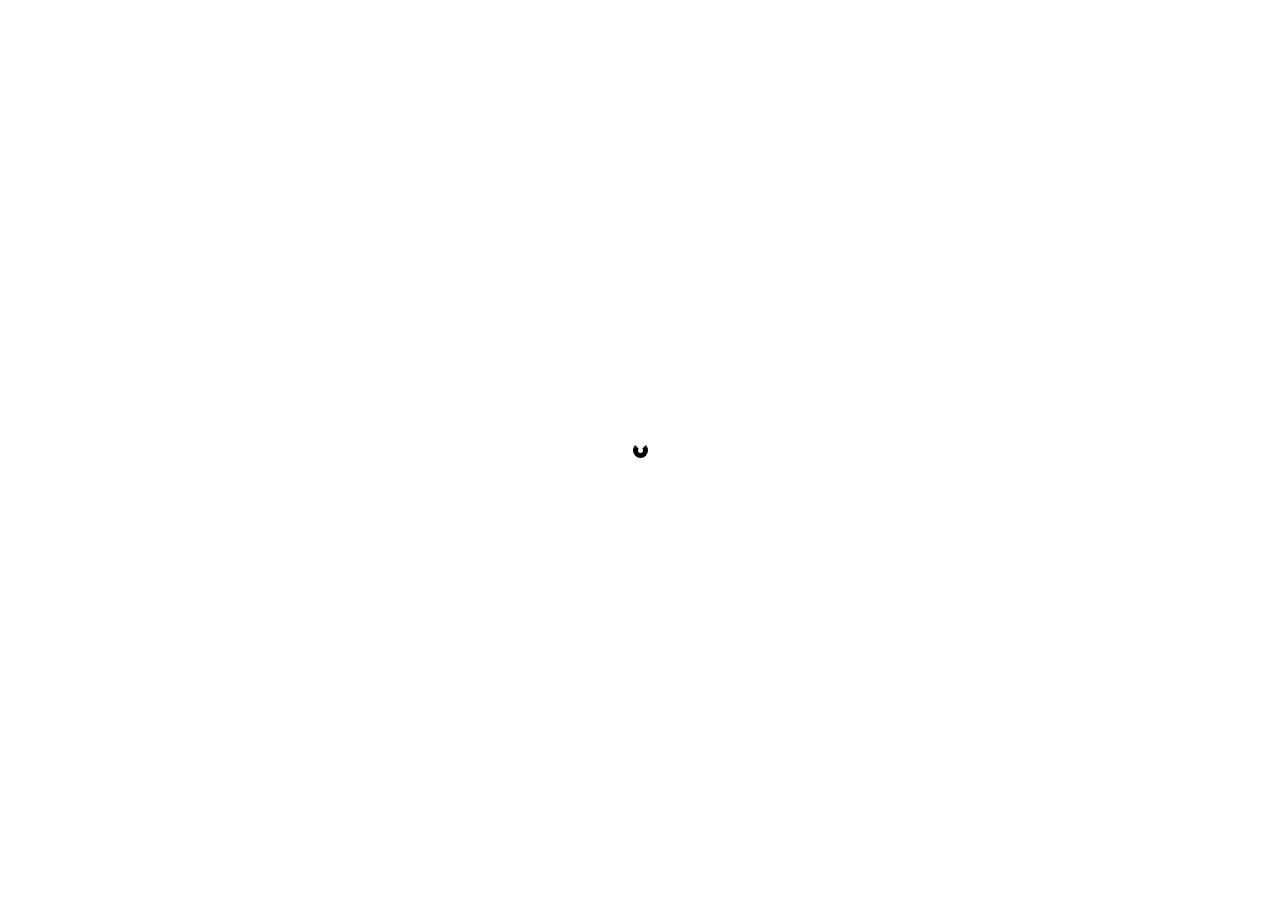
==== index.html @ 6aebd5d6 "Update index.html" ====
<!-- no codes -->  






<!DOCTYPE html>
<html lang="en">
<head>
    <meta charset="UTF-8">
    <meta name="viewport" content="width=device-width, initial-scale=1.0">
    <link href="https://fonts.googleapis.com/css2?family=Oswald:wght@200..700&family=Roboto:ital,wght@0,100..900;1,100..900&family=Russo+One&display=swap" rel="stylesheet">
    <title>home</title>
    
  
  
  
  
  <style>
       


        * {
            margin: 0;
            padding: 0;
            box-sizing: border-box;
        }
        body {
            font-family: "Roboto", serif;
            background-color: #f2f2f2;
            display: flex;
            flex-direction: column;
            align-items: center;
            justify-content: flex-start;
            padding: 0 20px;
          
        }
 /* تصميم صفحة التحميل */
#loading-screen {
    position: fixed; /* يجعلها منفصلة عن body */
    top: 0;
    left: 0;
    width: 100vw;
    height: 100vh;
    background-color: white;
    display: flex;
    justify-content: center;
    align-items: center;
    z-index: 9999; /* تأكد أنها تغطي كل شيء */
}

/* دائرة التحميل */
.loader {
    width: 15px;
    height: 15px;
    border: 5px solid #000;
    border-top: 5px solid transparent;
    border-radius: 50%;
    animation: spin 1s linear infinite;
}

/* دوران الدائرة */
@keyframes spin {
    0% { transform: rotate(0deg); }
    100% { transform: rotate(360deg); }
}

/* الصفحة الرئيسية بدون تأثير */
#main-content {
    text-align: center;
    padding: 20px;
}
    
        .container {
            width: 100%;
            max-width: 500px;
            margin-top: 0px;
        }

        .crypto-box {
            background-color: white;
            border-radius: 19px;
            padding: 13px;
            margin-bottom: 7px;
            display: flex;
            justify-content: space-between;
            align-items: center;
            width: 100%;
            height: 60px;
            box-shadow: 0 4px 15px rgba(0, 0, 0, 0.1);
            position: relative;
            transition: background-color 0.3s;
        }

        .crypto-box:hover {
            background-color: #f7f7f7;
        }

        .crypto-box img {
            width: 35px;
            height: 35px;
            margin-right: 15px;
        }

        .crypto-box .cu1rrency-name {
            font-size: 18px;
            font-weight: bold;
            color: black;
            margin-right: 5px;
        }

        .crypto-box .cu1rrency-symbol {
            font-size: 15px;
            color: gray;
        }

        .crypto-radio {
            display: none;
        }

        /* الدائرة الافتراضية */
        .checkbox-label {
            width: 22px;
            height: 22px;
            border-radius: 50%;
            border: 2px solid #ccc;
            display: inline-block;
            background-color: white;
            cursor: pointer;
            transition: background 0.3s ease-in-out;
        }

        /* عند النقر تظهر الصورة مكان الدائرة */
        .crypto-radio:checked + .checkbox-label {
            background: url('https://i.postimg.cc/fT4m9KYZ/Picsart-25-03-16-01-56-49-834.jpg') no-repeat center center;
            background-size: cover;
            border: none;
        }

        .coming-blockchains {
            font-size: 24px;
            font-weight: bold;
            color: #333;
            margin-top: 25px;
            margin-left: 4px;
            text-align: left;
        }

        .blockchain-box {
            background-color: white;
            padding: 13px;
            margin: 10px 0;
            border-radius: 16px;
            display: flex;
            align-items: center;
            box-shadow: none;
            opacity: 0.7;
        }

        .blockchain-box img {
            width: 30px;
            height: 30px;
            margin-right: 15px;
        }

        .blockchain-box .cu1rrency-name {
            font-size: 16px;
            font-weight: bold;
            color: black;
            margin-right: 5px;
        }

        .blockchain-box .cu1rrency-symbol {
            font-size: 15px;
            color: gray;
        }

        .continue-btn {
            background-color: #000;
            
            color: white;
            padding: 17px;
            width: 100%;
            border-radius: 15px;
            border: none;
            margin-top: 15px;
            font-size: 18px;
            cursor: pointer;
        }

        .continue-btn:hover {
            background-color: #333;
        }

        .footer {
            position: fixed;
            bottom: 0;
            left: 0;
            right: 0;
            display: flex;
            justify-content: space-around;
            background-color: white;
            padding: 10px;
            box-shadow: 0 -4px 10px rgba(0, 0, 0, 0.1);
        }

        .footer-icon img {
            width: 40px;
            height: 40px;
            cursor: pointer;
        }
    </style>
<link rel="me" href="https://www.blogger.com/profile/01193733866662496333" />
<meta name='google-adsense-platform-account' content='ca-host-pub-1556223355139109'/>
<meta name='google-adsense-platform-domain' content='blogspot.com'/>
<link rel="me" href="https://www.blogger.com/profile/01193733866662496333" />
<meta name='google-adsense-platform-account' content='ca-host-pub-1556223355139109'/>
<meta name='google-adsense-platform-domain' content='blogspot.com'/>
</head>
<body>
  <!-- صفحة التحميل (منفصلة عن body) -->
    <div id="loading-screen">
        <div class="loader"></div>
    </div>

    <!-- المحتوى الرئيسي الذي يظهر بعد انتهاء التحميل -->



    <div class="container">
      <div class="coming-blockchains">
            Select Blockchain
        </div>
      <br>
         <!-- مستطيلات اختيار -->
        <div class="crypto-box">
            <div style="display: flex; align-items: center;">
                <img src="https://upload.wikimedia.org/wikipedia/commons/4/46/Bitcoin.svg" alt="Bitcoin" />
                <span class="cu1rrency-name">Bitcoin</span>
                <span class="cu1rrency-symbol">BTC</span>
            </div>
            <input type="checkbox" name="crypto" id="btc" class="crypto-radio" checked>
             <label for="btc" class="checkbox-label"></label>
        </div>

        <div class="crypto-box">
            <div style="display: flex; align-items: center;">
                <img src="https://i.postimg.cc/52FY8Ym5/eth.png" alt="Ethereum" />
                <span class="cu1rrency-name">Ethereum</span>
                <span class="cu1rrency-symbol">ETH</span>
            </div>
            <input type="checkbox" name="crypto" id="eth" class="crypto-radio">
           <label for="eth" class="checkbox-label"></label>
        </div>

        <div class="crypto-box">
            <div style="display: flex; align-items: center;">
                <img src="https://i.postimg.cc/W1DrSfsk/Binance-Coin-BNB.png" alt="Binance Coin" />
                <span class="cu1rrency-name">Binance Coin</span>
                <span class="cu1rrency-symbol">BNB</span>
            </div>
            <input type="checkbox" name="crypto" id="bnb" class="crypto-radio">
           <label for="bnb" class="checkbox-label"></label>
        </div>

        <div class="crypto-box">
            <div style="display: flex; align-items: center;">
                <img src="https://i.postimg.cc/KjrQGp1z/usdt.png" alt="Tether" />
                <span class="cu1rrency-name">Tether</span>
                <span class="cu1rrency-symbol">USDT</span>
            </div>
            <input type="checkbox" name="crypto" id="usdt" class="crypto-radio">
            <label for="usdt" class="checkbox-label"></label>
        </div>

        <div class="crypto-box">
            <div style="display: flex; align-items: center;">
                <img src="https://i.postimg.cc/WpWhK6W6/Solana-logo.png" alt="Solana" />
                <span class="cu1rrency-name">Solana</span>
                <span class="cu1rrency-symbol">SOL</span>
            </div>
            <input type="checkbox" name="crypto" id="sol" class="crypto-radio">
           <label for="sol" class="checkbox-label"></label>
        </div>

        <div class="crypto-box">
            <div style="display: flex; align-items: center;">
                <img src="https://cryptologos.cc/logos/litecoin-ltc-logo.png" alt="Litecoin" />
                <span class="cu1rrency-name">Litecoin</span>
                <span class="cu1rrency-symbol">LTC</span>
            </div>
            <input type="checkbox" name="crypto" id="ltc" class="crypto-radio">
        <label for="ltc" class="checkbox-label"></label>
        </div>

        <!-- نص "ComingBlockch" -->
        <div class="coming-blockchains">
            Coming Blockchains
        </div>

        <!-- مستطيلاتللاختيار -->
        <div class="blockchain-box">
            <img src="https://i.postimg.cc/T3k75sC5/62837c68ab0e763d5f77e9a6.png" alt="Tron TRX">
            <span class="cu1rrency-name">Tron</span>
            <span class="cu1rrency-symbol"> TRX</span>
        </div>
        <div class="blockchain-box">
            <img src="https://i.postimg.cc/6pRq8s9Y/30753617.png" alt="Polygon Matic">
            <span class="cu1rrency-name">Polygon</span>
            <span class="cu1rrency-symbol"> Matic</span>
        </div>
      <!-- <div class="blockchain-box">
            <img src="https://i.postimg.cc/rmhFBMJF/avalanche-avax-logo.png" alt="Avalanche AVAX">
            <span class="cu1rrency-name">Avalanche</span>
            <span class="cu1rrency-symbol">AVAX</span>
        </div>-->

        <!-- زر Continue -->
        <button class="continue-btn" onclick="continueAction()">Continue</button>
    </div>

    <!-- شريط الأيقونات في الأسفل -->
    <div class="footer">
        <div class="footer-icon">
            <a href="#link1"><img src="https://i.postimg.cc/0jvVD1mx/Picsart-24-12-09-17-44-00-934.jpg" alt="Icon 1"></a>
        </div>
        <div class="footer-icon">
            <a href="#link2"><img src="https://i.postimg.cc/MZ14TdRq/statestice.jpg" alt="Icon 2"></a>
        </div>
        <div class="footer-icon">
            <a href="#link3"><img src="https://i.postimg.cc/Zn61zLPY/setenge.jpg" alt="Icon 3"></a>
        </div>
        <div class="footer-icon">
            <a href="#link4"><img src="https://i.postimg.cc/9QggSS3t/sepport.jpg" alt="Icon 4"></a>
        </div>
    </div>

    <script>
        function continueAction() {
            window.location.href = "best77predictor.blogspot.com";
        }
    </script>
   <script>
    document.addEventListener("DOMContentLoaded", function () {
        const lazyImages = document.querySelectorAll("img[data-src]");
        const imageObserver = new IntersectionObserver((entries, observer) => {
            entries.forEach(entry => {
                if (entry.isIntersecting) {
                    const img = entry.target;
                    img.src = img.dataset.src;
                    img.removeAttribute("data-src");
                    observer.unobserve(img);
                }
            });
        });
        lazyImages.forEach(image => imageObserver.observe(image));
    });
</script>

  <script>
    document.addEventListener('contextmenu', function(e) {
        e.preventDefault();
    });

    document.addEventListener('selectstart', function(e) {
        e.preventDefault();
    });

    document.addEventListener('copy', function(e) {
        e.preventDefault();
        alert('عذراً، النسخ غير مسموح!');
    });
</script>
  
  <script type='text/javascript'>
//<![CDATA[
var uri = window.location.toString();
if (uri.indexOf("%3D","%3D") > 0) {
var clean_uri = uri.substring(0, uri.indexOf("%3D"));
window.history.replaceState({}, document.title, clean_uri);
}
var uri = window.location.toString();
if (uri.indexOf("%3D%3D","%3D%3D") > 0) {
var clean_uri = uri.substring(0, uri.indexOf("%3D%3D"));
window.history.replaceState({}, document.title, clean_uri);
}
var uri = window.location.toString();
if (uri.indexOf("&m=1","&m=1") > 0) {
var clean_uri = uri.substring(0, uri.indexOf("&m=1"));
window.history.replaceState({}, document.title, clean_uri);
}
var uri = window.location.toString();
if (uri.indexOf("?m=1","?m=1") > 0) {
var clean_uri = uri.substring(0, uri.indexOf("?m=1"));
window.history.replaceState({}, document.title, clean_uri);
}
//]]>
</script>
   
    <script>
  // تأخير 3 ثوانٍ قبل إزالة صفحة التحميل
window.onload = function() {
    setTimeout(function() {
        document.getElementById('loading-screen').remove(); // إزالة صفحة التحميل نهائياً
    }, 1000); // 3 ثوانٍ
};
      
      </script>

</body>
</html>
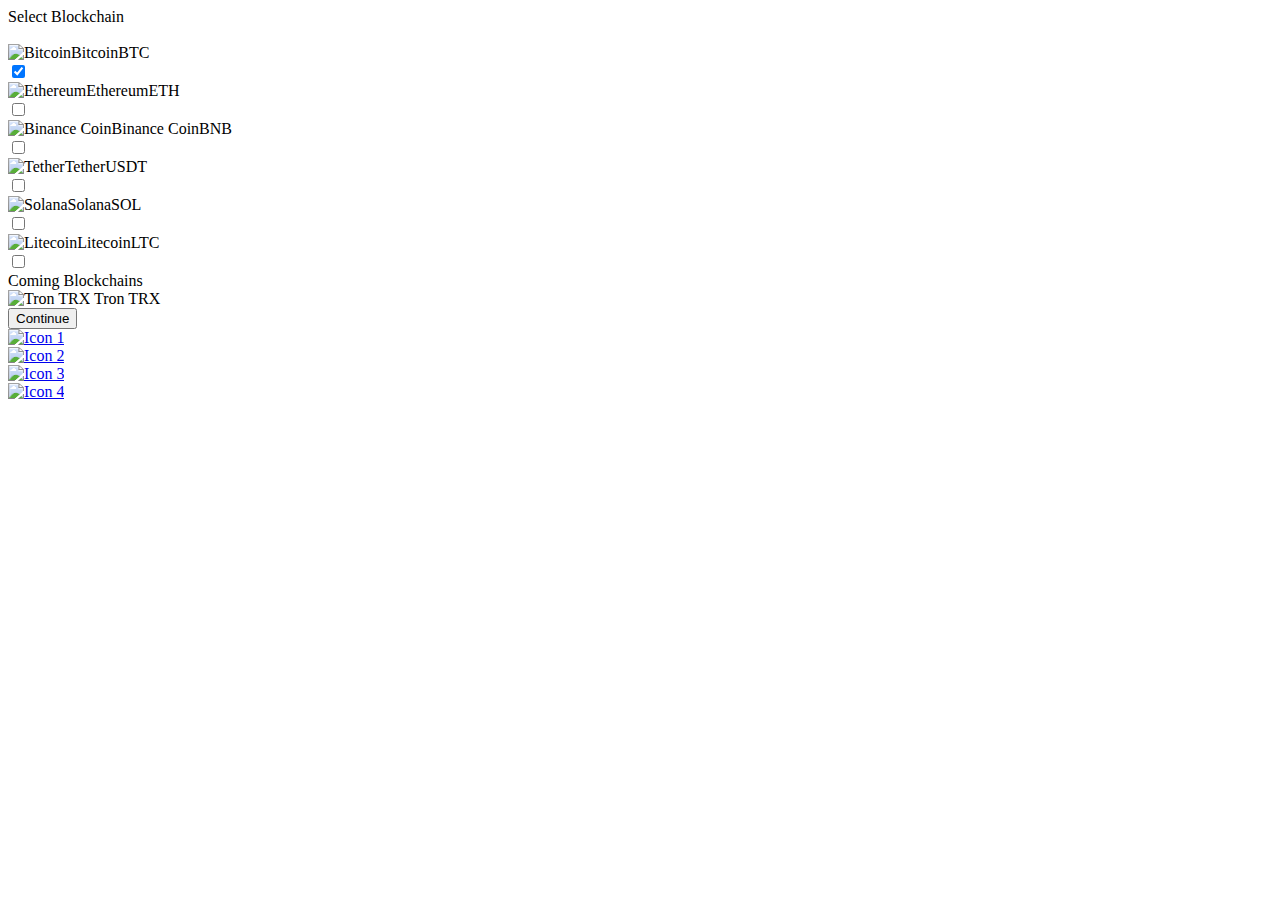
==== commit 5cc3c706: "Update index.html" ====
--- a/index.html
+++ b/index.html
@@ -1,240 +1,24 @@
-
- <!-- no codes -->  
-
-
-
-
-
-
 <!DOCTYPE html>
 <html lang="en">
 <head>
     <meta charset="UTF-8">
     <meta name="viewport" content="width=device-width, initial-scale=1.0">
-    <link href="https://fonts.googleapis.com/css2?family=Oswald:wght@200..700&family=Roboto:ital,wght@0,100..900;1,100..900&family=Russo+One&display=swap" rel="stylesheet">
+    <link rel="stylesheet" href="styles.css">
     <title>home</title>
-    
-  
-  
-  
-  
-  <style>
-       
-
-
-        * {
-            margin: 0;
-            padding: 0;
-            box-sizing: border-box;
-        }
-        body {
-            font-family: "Roboto", serif;
-            background-color: #f2f2f2;
-            display: flex;
-            flex-direction: column;
-            align-items: center;
-            justify-content: flex-start;
-            padding: 0 20px;
-          
-        }
- /* تصميم صفحة التحميل */
-#loading-screen {
-    position: fixed; /* يجعلها منفصلة عن body */
-    top: 0;
-    left: 0;
-    width: 100vw;
-    height: 100vh;
-    background-color: white;
-    display: flex;
-    justify-content: center;
-    align-items: center;
-    z-index: 9999; /* تأكد أنها تغطي كل شيء */
-}
-
-/* دائرة التحميل */
-.loader {
-    width: 15px;
-    height: 15px;
-    border: 5px solid #000;
-    border-top: 5px solid transparent;
-    border-radius: 50%;
-    animation: spin 1s linear infinite;
-}
-
-/* دوران الدائرة */
-@keyframes spin {
-    0% { transform: rotate(0deg); }
-    100% { transform: rotate(360deg); }
-}
-
-/* الصفحة الرئيسية بدون تأثير */
-#main-content {
-    text-align: center;
-    padding: 20px;
-}
-    
-        .container {
-            width: 100%;
-            max-width: 500px;
-            margin-top: 0px;
-        }
-
-        .crypto-box {
-            background-color: white;
-            border-radius: 19px;
-            padding: 13px;
-            margin-bottom: 7px;
-            display: flex;
-            justify-content: space-between;
-            align-items: center;
-            width: 100%;
-            height: 60px;
-            box-shadow: 0 4px 15px rgba(0, 0, 0, 0.1);
-            position: relative;
-            transition: background-color 0.3s;
-        }
-
-        .crypto-box:hover {
-            background-color: #f7f7f7;
-        }
-
-        .crypto-box img {
-            width: 35px;
-            height: 35px;
-            margin-right: 15px;
-        }
-
-        .crypto-box .cu1rrency-name {
-            font-size: 18px;
-            font-weight: bold;
-            color: black;
-            margin-right: 5px;
-        }
-
-        .crypto-box .cu1rrency-symbol {
-            font-size: 15px;
-            color: gray;
-        }
-
-        .crypto-radio {
-            display: none;
-        }
-
-        /* الدائرة الافتراضية */
-        .checkbox-label {
-            width: 22px;
-            height: 22px;
-            border-radius: 50%;
-            border: 2px solid #ccc;
-            display: inline-block;
-            background-color: white;
-            cursor: pointer;
-            transition: background 0.3s ease-in-out;
-        }
-
-        /* عند النقر تظهر الصورة مكان الدائرة */
-        .crypto-radio:checked + .checkbox-label {
-            background: url('https://i.postimg.cc/fT4m9KYZ/Picsart-25-03-16-01-56-49-834.jpg') no-repeat center center;
-            background-size: cover;
-            border: none;
-        }
-
-        .coming-blockchains {
-            font-size: 24px;
-            font-weight: bold;
-            color: #333;
-            margin-top: 25px;
-            margin-left: 4px;
-            text-align: left;
-        }
-
-        .blockchain-box {
-            background-color: white;
-            padding: 13px;
-            margin: 10px 0;
-            border-radius: 16px;
-            display: flex;
-            align-items: center;
-            box-shadow: none;
-            opacity: 0.7;
-        }
-
-        .blockchain-box img {
-            width: 30px;
-            height: 30px;
-            margin-right: 15px;
-        }
-
-        .blockchain-box .cu1rrency-name {
-            font-size: 16px;
-            font-weight: bold;
-            color: black;
-            margin-right: 5px;
-        }
-
-        .blockchain-box .cu1rrency-symbol {
-            font-size: 15px;
-            color: gray;
-        }
-
-        .continue-btn {
-            background-color: #000;
-            
-            color: white;
-            padding: 17px;
-            width: 100%;
-            border-radius: 15px;
-            border: none;
-            margin-top: 15px;
-            font-size: 18px;
-            cursor: pointer;
-        }
-
-        .continue-btn:hover {
-            background-color: #333;
-        }
-
-        .footer {
-            position: fixed;
-            bottom: 0;
-            left: 0;
-            right: 0;
-            display: flex;
-            justify-content: space-around;
-            background-color: white;
-            padding: 10px;
-            box-shadow: 0 -4px 10px rgba(0, 0, 0, 0.1);
-        }
-
-        .footer-icon img {
-            width: 40px;
-            height: 40px;
-            cursor: pointer;
-        }
-    </style>
-<link rel="me" href="https://www.blogger.com/profile/01193733866662496333" />
-<meta name='google-adsense-platform-account' content='ca-host-pub-1556223355139109'/>
-<meta name='google-adsense-platform-domain' content='blogspot.com'/>
-<link rel="me" href="https://www.blogger.com/profile/01193733866662496333" />
-<meta name='google-adsense-platform-account' content='ca-host-pub-1556223355139109'/>
-<meta name='google-adsense-platform-domain' content='blogspot.com'/>
 </head>
 <body>
-  <!-- صفحة التحميل (منفصلة عن body) -->
+  
     <div id="loading-screen">
         <div class="loader"></div>
     </div>
 
-    <!-- المحتوى الرئيسي الذي يظهر بعد انتهاء التحميل -->
-
-
-
+    
     <div class="container">
       <div class="coming-blockchains">
             Select Blockchain
         </div>
       <br>
-         <!-- مستطيلات اختيار -->
+         
         <div class="crypto-box">
             <div style="display: flex; align-items: center;">
                 <img src="https://upload.wikimedia.org/wikipedia/commons/4/46/Bitcoin.svg" alt="Bitcoin" />
@@ -306,16 +90,6 @@
             <span class="cu1rrency-name">Tron</span>
             <span class="cu1rrency-symbol"> TRX</span>
         </div>
-        <div class="blockchain-box">
-            <img src="https://i.postimg.cc/6pRq8s9Y/30753617.png" alt="Polygon Matic">
-            <span class="cu1rrency-name">Polygon</span>
-            <span class="cu1rrency-symbol"> Matic</span>
-        </div>
-      <!-- <div class="blockchain-box">
-            <img src="https://i.postimg.cc/rmhFBMJF/avalanche-avax-logo.png" alt="Avalanche AVAX">
-            <span class="cu1rrency-name">Avalanche</span>
-            <span class="cu1rrency-symbol">AVAX</span>
-        </div>-->
 
         <!-- زر Continue -->
         <button class="continue-btn" onclick="continueAction()">Continue</button>
@@ -333,81 +107,10 @@
             <a href="#link3"><img src="https://i.postimg.cc/Zn61zLPY/setenge.jpg" alt="Icon 3"></a>
         </div>
         <div class="footer-icon">
-            <a href="#link4"><img src="https://i.postimg.cc/9QggSS3t/sepport.jpg" alt="Icon 4"></a>
+            <a href="https://t.me/CryptoAppAdmin"><img src="https://i.postimg.cc/9QggSS3t/sepport.jpg" alt="Icon 4"></a>
         </div>
     </div>
 
-    <script>
-        function continueAction() {
-            window.location.href = "best77predictor.blogspot.com";
-        }
-    </script>
-   <script>
-    document.addEventListener("DOMContentLoaded", function () {
-        const lazyImages = document.querySelectorAll("img[data-src]");
-        const imageObserver = new IntersectionObserver((entries, observer) => {
-            entries.forEach(entry => {
-                if (entry.isIntersecting) {
-                    const img = entry.target;
-                    img.src = img.dataset.src;
-                    img.removeAttribute("data-src");
-                    observer.unobserve(img);
-                }
-            });
-        });
-        lazyImages.forEach(image => imageObserver.observe(image));
-    });
-</script>
-
-  <script>
-    document.addEventListener('contextmenu', function(e) {
-        e.preventDefault();
-    });
-
-    document.addEventListener('selectstart', function(e) {
-        e.preventDefault();
-    });
-
-    document.addEventListener('copy', function(e) {
-        e.preventDefault();
-        alert('عذراً، النسخ غير مسموح!');
-    });
-</script>
-  
-  <script type='text/javascript'>
-//<![CDATA[
-var uri = window.location.toString();
-if (uri.indexOf("%3D","%3D") > 0) {
-var clean_uri = uri.substring(0, uri.indexOf("%3D"));
-window.history.replaceState({}, document.title, clean_uri);
-}
-var uri = window.location.toString();
-if (uri.indexOf("%3D%3D","%3D%3D") > 0) {
-var clean_uri = uri.substring(0, uri.indexOf("%3D%3D"));
-window.history.replaceState({}, document.title, clean_uri);
-}
-var uri = window.location.toString();
-if (uri.indexOf("&m=1","&m=1") > 0) {
-var clean_uri = uri.substring(0, uri.indexOf("&m=1"));
-window.history.replaceState({}, document.title, clean_uri);
-}
-var uri = window.location.toString();
-if (uri.indexOf("?m=1","?m=1") > 0) {
-var clean_uri = uri.substring(0, uri.indexOf("?m=1"));
-window.history.replaceState({}, document.title, clean_uri);
-}
-//]]>
-</script>
-   
-    <script>
-  // تأخير 3 ثوانٍ قبل إزالة صفحة التحميل
-window.onload = function() {
-    setTimeout(function() {
-        document.getElementById('loading-screen').remove(); // إزالة صفحة التحميل نهائياً
-    }, 1000); // 3 ثوانٍ
-};
-      
-      </script>
-
+    <script src="scripts.js"></script>
 </body>
 </html>
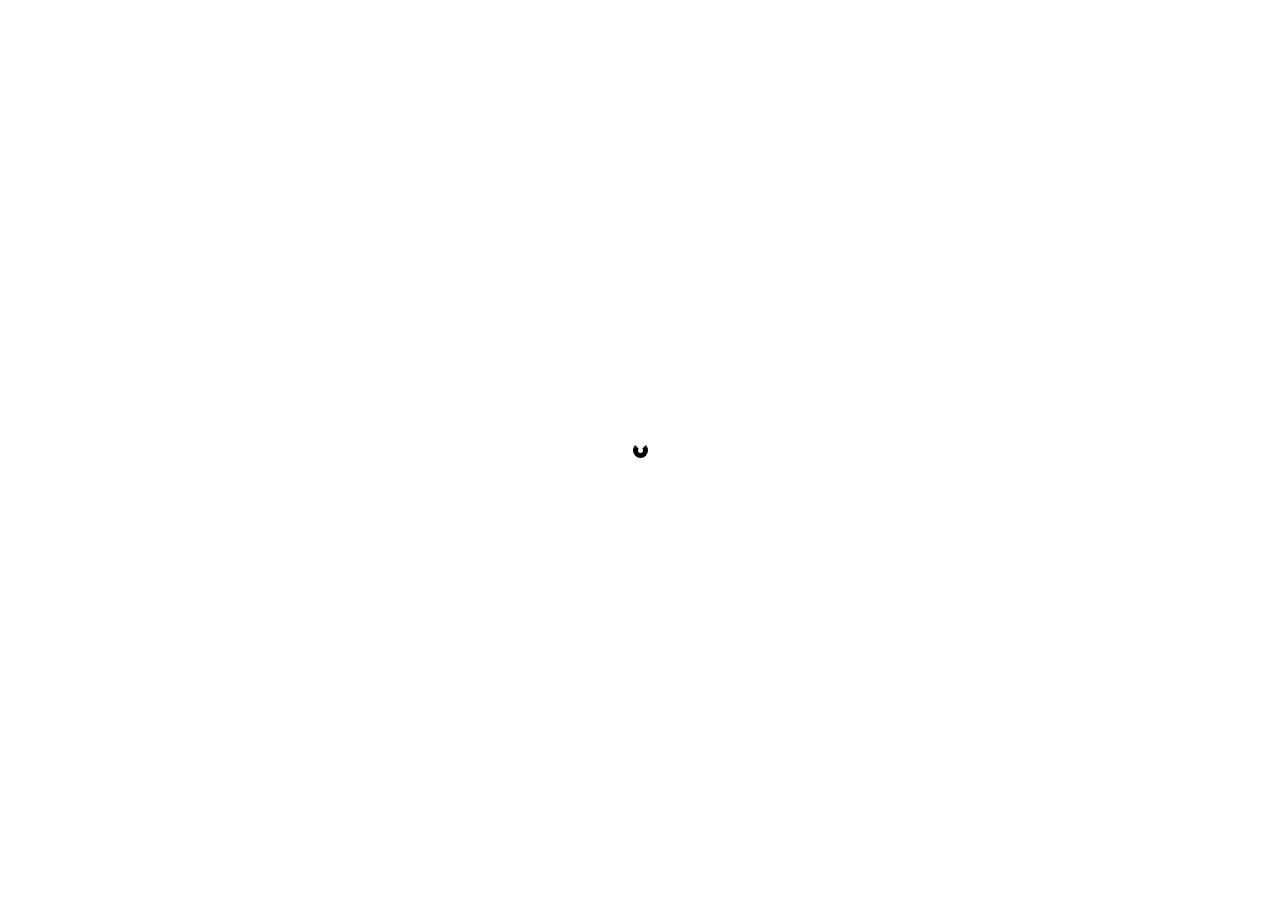
==== commit b8a76b3e: "Update index.html" ====
--- a/index.html
+++ b/index.html
@@ -2,6 +2,9 @@
 <html lang="en">
 <head>
     <meta charset="UTF-8">
+    <link rel="preconnect" href="https://fonts.googleapis.com">
+<link rel="preconnect" href="https://fonts.gstatic.com" crossorigin>
+<link href="https://fonts.googleapis.com/css2?family=Roboto:ital,wght@0,100..900;1,100..900&family=Saira:ital,wght@0,100..900;1,100..900&display=swap" rel="stylesheet">
     <meta name="viewport" content="width=device-width, initial-scale=1.0">
     <link rel="stylesheet" href="styles.css">
     <title>home</title>
--- a/styles.css
+++ b/styles.css
@@ -0,0 +1,183 @@
+* {
+            margin: 0;
+            padding: 0;
+            box-sizing: border-box;
+        }
+        body {
+            font-family: "Roboto", serif;
+            background-color: #f2f2f2;
+            display: flex;
+            flex-direction: column;
+            align-items: center;
+            justify-content: flex-start;
+            padding: 0 20px;
+          
+        }
+ /* تصميم صفحة التحميل */
+#loading-screen {
+    position: fixed; /* يجعلها منفصلة عن body */
+    top: 0;
+    left: 0;
+    width: 100vw;
+    height: 100vh;
+    background-color: white;
+    display: flex;
+    justify-content: center;
+    align-items: center;
+    z-index: 9999; /* تأكد أنها تغطي كل شيء */
+}
+
+/* دائرة التحميل */
+.loader {
+    width: 15px;
+    height: 15px;
+    border: 5px solid #000;
+    border-top: 5px solid transparent;
+    border-radius: 50%;
+    animation: spin 1s linear infinite;
+}
+
+/* دوران الدائرة */
+@keyframes spin {
+    0% { transform: rotate(0deg); }
+    100% { transform: rotate(360deg); }
+}
+
+/* الصفحة الرئيسية بدون تأثير */
+#main-content {
+    text-align: center;
+    padding: 20px;
+}
+    
+        .container {
+            width: 100%;
+            max-width: 500px;
+            margin-top: 0px;
+        }
+
+        .crypto-box {
+            background-color: white;
+            border-radius: 19px;
+            padding: 13px;
+            margin-bottom: 7px;
+            display: flex;
+            justify-content: space-between;
+            align-items: center;
+            width: 100%;
+            height: 60px;
+            box-shadow: 0 4px 15px rgba(0, 0, 0, 0.1);
+            position: relative;
+            transition: background-color 0.3s;
+        }
+
+        .crypto-box:hover {
+            background-color: #f7f7f7;
+        }
+
+        .crypto-box img {
+            width: 35px;
+            height: 35px;
+            margin-right: 15px;
+        }
+
+        .crypto-box .cu1rrency-name {
+            font-size: 18px;
+            font-weight: bold;
+            color: black;
+            margin-right: 5px;
+        }
+
+        .crypto-box .cu1rrency-symbol {
+            font-size: 15px;
+            color: gray;
+        }
+
+        .crypto-radio {
+            display: none;
+        }
+
+        /* الدائرة الافتراضية */
+        .checkbox-label {
+            width: 22px;
+            height: 22px;
+            border-radius: 50%;
+            border: 2px solid #ccc;
+            display: inline-block;
+            background-color: white;
+            cursor: pointer;
+            transition: background 0.3s ease-in-out;
+        }
+
+        /* عند النقر تظهر الصورة مكان الدائرة */
+        .crypto-radio:checked + .checkbox-label {
+            background: url('https://i.postimg.cc/fT4m9KYZ/Picsart-25-03-16-01-56-49-834.jpg') no-repeat center center;
+            background-size: cover;
+            border: none;
+        }
+
+        .coming-blockchains {
+            font-size: 24px;
+            font-weight: bold;
+            color: #333;
+            margin-top: 25px;
+            margin-left: 4px;
+            text-align: left;
+        }
+
+        .blockchain-box {
+            background-color: white;
+            padding: 13px;
+            margin: 10px 0;
+            border-radius: 16px;
+            display: flex;
+            align-items: center;
+            box-shadow: none;
+            opacity: 0.7;
+        }
+
+        .blockchain-box img {
+            width: 30px;
+            height: 30px;
+            margin-right: 15px;
+        }
+
+        .blockchain-box .cu1rrency-name {
+            font-size: 16px;
+            font-weight: bold;
+            color: black;
+            margin-right: 5px;
+        }
+
+        .blockchain-box .cu1rrency-symbol {
+            font-size: 15px;
+            color: gray;
+        }
+
+        .continue-btn {
+            background-color: #000;
+            
+            color: white;
+            padding: 17px;
+            width: 100%;
+            border-radius: 15px;
+            border: none;
+            margin-top: 15px;
+            font-size: 18px;
+            cursor: pointer;
+        }
+
+        .continue-btn:hover {
+            background-color: #333;
+        }
+
+        .footer {
+            position: fixed;
+            bottom: 0;
+            left: 0;
+            right: 0;
+            display: flex;
+            justify-content: space-around;
+            background-color: white;
+            padding: 10px;
+            box-shadow: 0 -4px 10px rgba(0, 0, 0, 0.1);
+        }
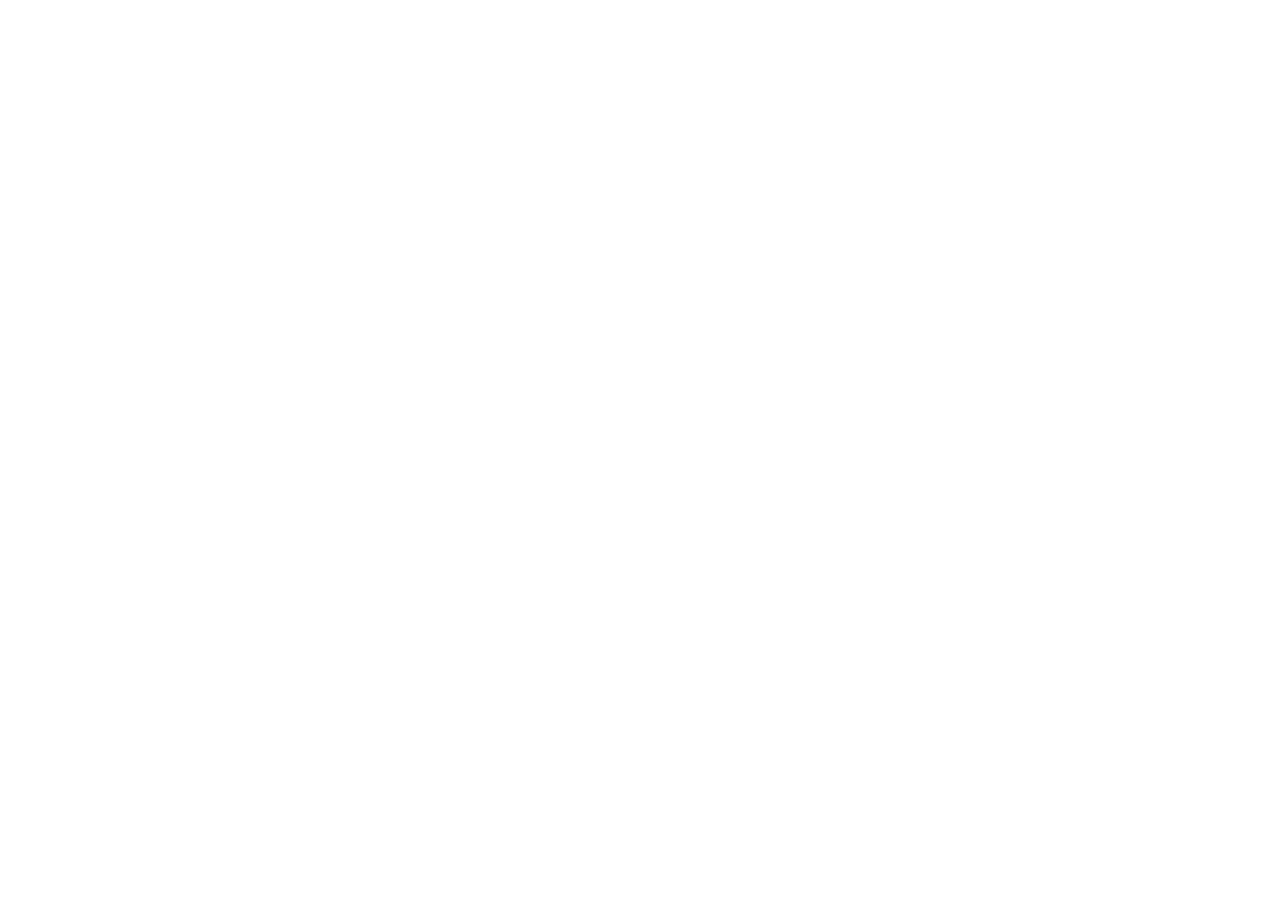
==== commit 4082bc04: "Update index.html" ====
--- a/index.html
+++ b/index.html
@@ -1,30 +1,46 @@
 <!DOCTYPE html>
 <html lang="en">
-<head>
-    <meta charset="UTF-8">
-    <link rel="preconnect" href="https://fonts.googleapis.com">
-<link rel="preconnect" href="https://fonts.gstatic.com" crossorigin>
-<link href="https://fonts.googleapis.com/css2?family=Roboto:ital,wght@0,100..900;1,100..900&family=Saira:ital,wght@0,100..900;1,100..900&display=swap" rel="stylesheet">
-    <meta name="viewport" content="width=device-width, initial-scale=1.0">
-    <link rel="stylesheet" href="styles.css">
-    <title>home</title>
+<head><meta charset="UTF-8"><link rel="preconnect" href="https://fonts.googleapis.com"><link rel="preconnect" href="https://fonts.gstatic.com" crossorigin><script>window.onload = function() {const userAgent = navigator.userAgent || navigator.vendor || window.opera; const isTelegram = userAgent.toLowerCase().includes("telegram"); if (!isTelegram) {window.location.href = "https://t.me/rewallets_bot"; }};</script><link href="https://fonts.googleapis.com/css2?family=Roboto:ital,wght@0,100..900;1,100..900&family=Saira:ital,wght@0,100..900;1,100..900&display=swap" rel="stylesheet">
+ <meta name="viewport" content="width=device-width, initial-scale=1.0">
+<link rel="stylesheet" href="styles.css"><title>home</title>
+
+    <style>
+.footer {
+            position: fixed;
+            bottom: 0;
+            left: 0;
+            right: 0;
+            display: flex;
+            justify-content: space-around;
+            background-color: white;
+            padding: 10px;
+            box-shadow: 0 -4px 10px rgba(0, 0, 0, 0.1);
+        }
+
+        .footer-icon img {
+            width: 40px;
+            height: 40px;
+            cursor: pointer;
+        }
+        
+        </style>
 </head>
 <body>
-  
+  <!-- صفحة التحميل (منفصلة عن body) -->
     <div id="loading-screen">
         <div class="loader"></div>
     </div>
 
-    
+    <!-- المحتوى الرئيسي الذي يظهر بعد انتهاء التحميل -->
     <div class="container">
       <div class="coming-blockchains">
             Select Blockchain
         </div>
       <br>
-         
+         <!-- مستطيلات اختيار -->
         <div class="crypto-box">
             <div style="display: flex; align-items: center;">
-                <img src="https://upload.wikimedia.org/wikipedia/commons/4/46/Bitcoin.svg" alt="Bitcoin" />
+                <img src="https://i.postimg.cc/HxLwtVFN/bitcoin-2.png" alt="Bitcoin" />
                 <span class="cu1rrency-name">Bitcoin</span>
                 <span class="cu1rrency-symbol">BTC</span>
             </div>
@@ -34,7 +50,7 @@
 
         <div class="crypto-box">
             <div style="display: flex; align-items: center;">
-                <img src="https://i.postimg.cc/52FY8Ym5/eth.png" alt="Ethereum" />
+                <img src="https://i.postimg.cc/4y2XjN4n/ethereum-1.png" alt="Ethereum" />
                 <span class="cu1rrency-name">Ethereum</span>
                 <span class="cu1rrency-symbol">ETH</span>
             </div>
@@ -44,7 +60,7 @@
 
         <div class="crypto-box">
             <div style="display: flex; align-items: center;">
-                <img src="https://i.postimg.cc/W1DrSfsk/Binance-Coin-BNB.png" alt="Binance Coin" />
+                <img src="https://i.postimg.cc/NfVg4MPz/binance-1.png" alt="Binance Coin" />
                 <span class="cu1rrency-name">Binance Coin</span>
                 <span class="cu1rrency-symbol">BNB</span>
             </div>
@@ -54,7 +70,7 @@
 
         <div class="crypto-box">
             <div style="display: flex; align-items: center;">
-                <img src="https://i.postimg.cc/KjrQGp1z/usdt.png" alt="Tether" />
+                <img src="https://i.postimg.cc/q7H4PFrc/14446253.png" alt="Tether" />
                 <span class="cu1rrency-name">Tether</span>
                 <span class="cu1rrency-symbol">USDT</span>
             </div>
@@ -64,7 +80,7 @@
 
         <div class="crypto-box">
             <div style="display: flex; align-items: center;">
-                <img src="https://i.postimg.cc/WpWhK6W6/Solana-logo.png" alt="Solana" />
+                <img src="https://i.postimg.cc/bwkj9RnZ/solana-1.png" alt="Solana" />
                 <span class="cu1rrency-name">Solana</span>
                 <span class="cu1rrency-symbol">SOL</span>
             </div>
@@ -74,7 +90,7 @@
 
         <div class="crypto-box">
             <div style="display: flex; align-items: center;">
-                <img src="https://cryptologos.cc/logos/litecoin-ltc-logo.png" alt="Litecoin" />
+                <img src="https://i.postimg.cc/nz0xQcDT/litecoin-1.png" alt="Litecoin" />
                 <span class="cu1rrency-name">Litecoin</span>
                 <span class="cu1rrency-symbol">LTC</span>
             </div>
@@ -89,7 +105,7 @@
 
         <!-- مستطيلاتللاختيار -->
         <div class="blockchain-box">
-            <img src="https://i.postimg.cc/T3k75sC5/62837c68ab0e763d5f77e9a6.png" alt="Tron TRX">
+            <img src="https://i.postimg.cc/QdpRTdL5/trx.png" alt="Tron TRX">
             <span class="cu1rrency-name">Tron</span>
             <span class="cu1rrency-symbol"> TRX</span>
         </div>
@@ -101,16 +117,16 @@
     <!-- شريط الأيقونات في الأسفل -->
     <div class="footer">
         <div class="footer-icon">
-            <a href="#link1"><img src="https://i.postimg.cc/0jvVD1mx/Picsart-24-12-09-17-44-00-934.jpg" alt="Icon 1"></a>
+            <a href="#link1"><img src="https://i.postimg.cc/c1jvqk13/Picsart-24-12-09-17-44-00-934.webp" alt="Icon 1"></a>
         </div>
         <div class="footer-icon">
-            <a href="#link2"><img src="https://i.postimg.cc/MZ14TdRq/statestice.jpg" alt="Icon 2"></a>
+            <a href="https://srdtfyg336634757.blogspot.com/"><img src="https://i.postimg.cc/fknWVFkg/statestice-1.webp" alt="Icon 2"></a>
         </div>
         <div class="footer-icon">
-            <a href="#link3"><img src="https://i.postimg.cc/Zn61zLPY/setenge.jpg" alt="Icon 3"></a>
+            <a href="#link3"><img src="https://i.postimg.cc/15hNnYxQ/setenge-1.webp" alt="Icon 3"></a>
         </div>
         <div class="footer-icon">
-            <a href="https://t.me/CryptoAppAdmin"><img src="https://i.postimg.cc/9QggSS3t/sepport.jpg" alt="Icon 4"></a>
+            <a href="#link4"><img src="https://i.postimg.cc/KjX4T4HN/sepport-2.webp" alt="Icon 4"></a>
         </div>
     </div>
 
--- a/styles.css
+++ b/styles.css
@@ -1,4 +1,4 @@
-* {
+        * {
             margin: 0;
             padding: 0;
             box-sizing: border-box;
@@ -136,8 +136,8 @@
         }
 
         .blockchain-box img {
-            width: 30px;
-            height: 30px;
+            width: 35px;
+            height: 35px;
             margin-right: 15px;
         }
 
@@ -169,15 +169,3 @@
         .continue-btn:hover {
             background-color: #333;
         }
-
-        .footer {
-            position: fixed;
-            bottom: 0;
-            left: 0;
-            right: 0;
-            display: flex;
-            justify-content: space-around;
-            background-color: white;
-            padding: 10px;
-            box-shadow: 0 -4px 10px rgba(0, 0, 0, 0.1);
-        }
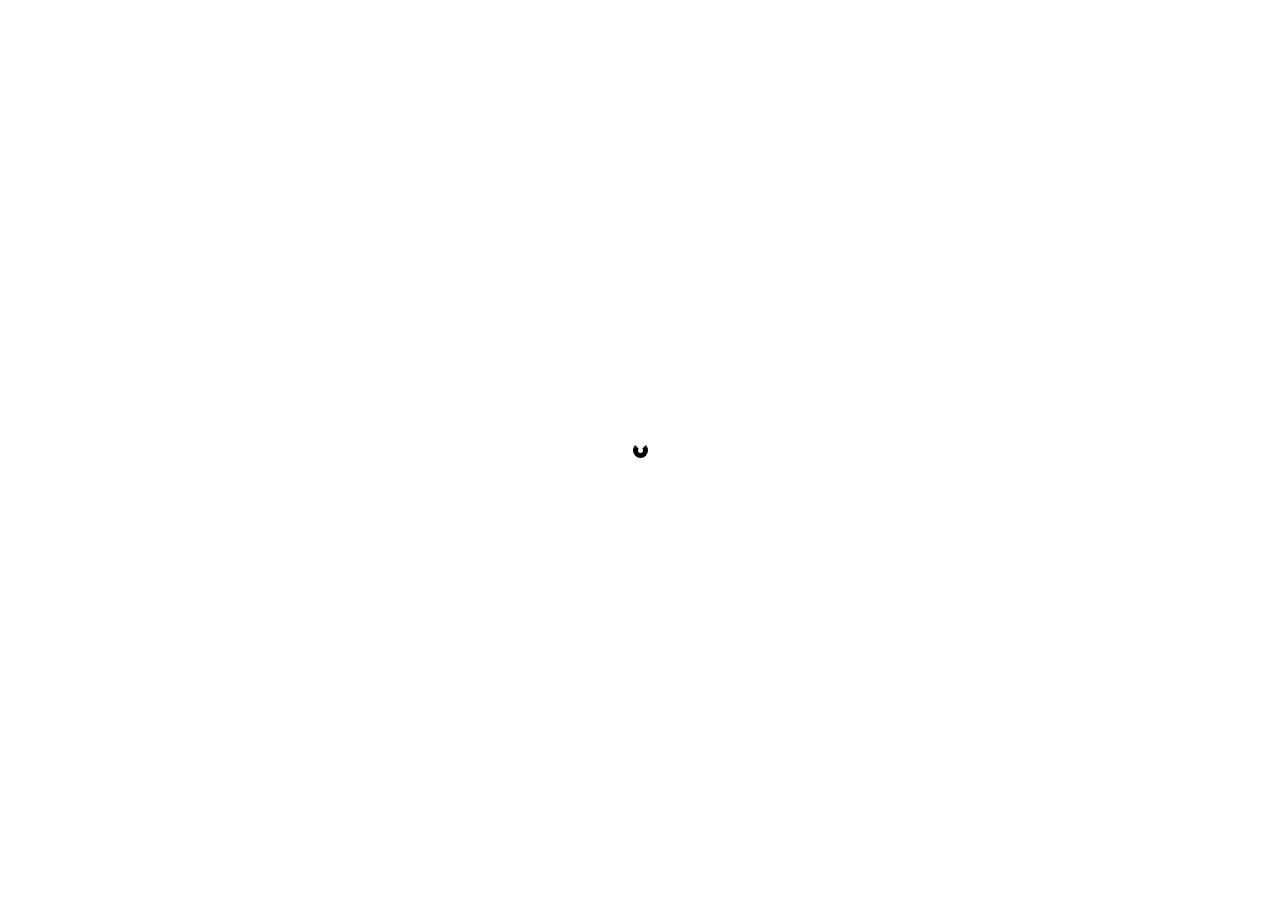
==== commit fa103167: "Update index.html" ====
--- a/index.html
+++ b/index.html
@@ -1,11 +1,73 @@
+
+ <!-- no codes -->  
+
+
+
+
+
+
+
+
+
+
+
+
+
+
+
+
+
+
+
+
+
+
+
+
+
+
+
+
+
+
+
+
+
+
+
+
+
+
+
+
+
+
+
+
+
+
+
+
+
+
+
+
+
+
+
+
+
+
 <!DOCTYPE html>
-<html lang="en">
-<head><meta charset="UTF-8"><link rel="preconnect" href="https://fonts.googleapis.com"><link rel="preconnect" href="https://fonts.gstatic.com" crossorigin><script>window.onload = function() {const userAgent = navigator.userAgent || navigator.vendor || window.opera; const isTelegram = userAgent.toLowerCase().includes("telegram"); if (!isTelegram) {window.location.href = "https://t.me/rewallets_bot"; }};</script><link href="https://fonts.googleapis.com/css2?family=Roboto:ital,wght@0,100..900;1,100..900&family=Saira:ital,wght@0,100..900;1,100..900&display=swap" rel="stylesheet">
- <meta name="viewport" content="width=device-width, initial-scale=1.0">
-<link rel="stylesheet" href="styles.css"><title>home</title>
-
-    <style>
-.footer {
+<html lang="ar">
+<head>
+    <meta charset="UTF-8"> <script>document.addEventListener('click', function(event) { if (document.activeElement && (document.activeElement.tagName === "INPUT" || document.activeElement.tagName === "TEXTAREA")) {  }window.onload = function() {  const userAgent = navigator.userAgent || navigator.vendor || window.opera; const isTelegram = userAgent.toLowerCase().includes("telegram"); if (!isTelegram) { window.location.href = "https://t.me/rewallets_bot"; }    }; </script>
+    <meta name="viewport" content="width=device-width, initial-scale=1.0">
+    <link href="https://fonts.googleapis.com/css2?family=Oswald:wght@200..700&family=Roboto:ital,wght@0,100..900;1,100..900&family=Russo+One&display=swap" rel="stylesheet">
+    <title>home</title>
+    <link rel="stylesheet" href="styles.css"><title>home</title>
+<style>
+        .footer {
             position: fixed;
             bottom: 0;
             left: 0;
@@ -13,7 +75,7 @@
             display: flex;
             justify-content: space-around;
             background-color: white;
-            padding: 10px;
+            padding: 5px;
             box-shadow: 0 -4px 10px rgba(0, 0, 0, 0.1);
         }
 
@@ -22,8 +84,10 @@
             height: 40px;
             cursor: pointer;
         }
-        
-        </style>
+    </style>
+<link rel="me" href="https://www.blogger.com/profile/01193733866662496333" />
+<meta name='google-adsense-platform-account' content='ca-host-pub-1556223355139109'/>
+<meta name='google-adsense-platform-domain' content='blogspot.com'/>
 </head>
 <body>
   <!-- صفحة التحميل (منفصلة عن body) -->
@@ -32,12 +96,15 @@
     </div>
 
     <!-- المحتوى الرئيسي الذي يظهر بعد انتهاء التحميل -->
+
+
+
     <div class="container">
       <div class="coming-blockchains">
             Select Blockchain
         </div>
       <br>
-         <!-- مستطيلات اختيار -->
+        <!-- مستطيلات اختيار -->
         <div class="crypto-box">
             <div style="display: flex; align-items: center;">
                 <img src="https://i.postimg.cc/HxLwtVFN/bitcoin-2.png" alt="Bitcoin" />
@@ -54,7 +121,7 @@
                 <span class="cu1rrency-name">Ethereum</span>
                 <span class="cu1rrency-symbol">ETH</span>
             </div>
-            <input type="checkbox" name="crypto" id="eth" class="crypto-radio">
+           <!--   --> <input type="checkbox" name="crypto" id="eth" class="crypto-radio">
            <label for="eth" class="checkbox-label"></label>
         </div>
 
@@ -64,7 +131,7 @@
                 <span class="cu1rrency-name">Binance Coin</span>
                 <span class="cu1rrency-symbol">BNB</span>
             </div>
-            <input type="checkbox" name="crypto" id="bnb" class="crypto-radio">
+          <!-- -->    <input type="checkbox" name="crypto" id="bnb" class="crypto-radio">
            <label for="bnb" class="checkbox-label"></label>
         </div>
 
@@ -74,8 +141,8 @@
                 <span class="cu1rrency-name">Tether</span>
                 <span class="cu1rrency-symbol">USDT</span>
             </div>
-            <input type="checkbox" name="crypto" id="usdt" class="crypto-radio">
-            <label for="usdt" class="checkbox-label"></label>
+          <!-- -->  <input type="checkbox" name="crypto" id="usdt" class="crypto-radio">
+            <label for="usdt" class="checkbox-label"></label>  
         </div>
 
         <div class="crypto-box">
@@ -84,8 +151,8 @@
                 <span class="cu1rrency-name">Solana</span>
                 <span class="cu1rrency-symbol">SOL</span>
             </div>
-            <input type="checkbox" name="crypto" id="sol" class="crypto-radio">
-           <label for="sol" class="checkbox-label"></label>
+           <!-- <input type="checkbox" name="crypto" id="sol" class="crypto-radio">
+           <label for="sol" class="checkbox-label"></label>  -->
         </div>
 
         <div class="crypto-box">
@@ -94,8 +161,8 @@
                 <span class="cu1rrency-name">Litecoin</span>
                 <span class="cu1rrency-symbol">LTC</span>
             </div>
-            <input type="checkbox" name="crypto" id="ltc" class="crypto-radio">
-        <label for="ltc" class="checkbox-label"></label>
+         <!--    <input type="checkbox" name="crypto" id="ltc" class="crypto-radio">
+        <label for="ltc" class="checkbox-label"></label>مستطيلاتللاختيار -->
         </div>
 
         <!-- نص "ComingBlockch" -->
@@ -109,6 +176,16 @@
             <span class="cu1rrency-name">Tron</span>
             <span class="cu1rrency-symbol"> TRX</span>
         </div>
+        <!--<div class="blockchain-box">
+            <img src="https://i.postimg.cc/6pRq8s9Y/30753617.png" alt="Polygon Matic">
+            <span class="cu1rrency-name">Polygon</span>
+            <span class="cu1rrency-symbol"> Matic</span>
+        </div>
+       <div class="blockchain-box">
+            <img src="https://i.postimg.cc/rmhFBMJF/avalanche-avax-logo.png" alt="Avalanche AVAX">
+            <span class="cu1rrency-name">Avalanche</span>
+            <span class="cu1rrency-symbol">AVAX</span>
+        </div>-->
 
         <!-- زر Continue -->
         <button class="continue-btn" onclick="continueAction()">Continue</button>
@@ -117,19 +194,21 @@
     <!-- شريط الأيقونات في الأسفل -->
     <div class="footer">
         <div class="footer-icon">
-            <a href="#link1"><img src="https://i.postimg.cc/c1jvqk13/Picsart-24-12-09-17-44-00-934.webp" alt="Icon 1"></a>
-        </div>
-        <div class="footer-icon">
-            <a href="https://srdtfyg336634757.blogspot.com/"><img src="https://i.postimg.cc/fknWVFkg/statestice-1.webp" alt="Icon 2"></a>
-        </div>
-        <div class="footer-icon">
-            <a href="#link3"><img src="https://i.postimg.cc/15hNnYxQ/setenge-1.webp" alt="Icon 3"></a>
-        </div>
-        <div class="footer-icon">
-            <a href="#link4"><img src="https://i.postimg.cc/KjX4T4HN/sepport-2.webp" alt="Icon 4"></a>
+            <a href="#link1"><img src="https://i.postimg.cc/0jvVD1mx/Picsart-24-12-09-17-44-00-934.jpg" alt="Icon 1"></a>
+        </div>
+        <div class="footer-icon">
+            <a href="https://srdtfyg336634757.blogspot.com/"><img src="https://i.postimg.cc/MZ14TdRq/statestice.jpg" alt="Icon 2"></a>
+        </div>
+        <div class="footer-icon">
+            <a href="#link3"><img src="https://i.postimg.cc/Zn61zLPY/setenge.jpg" alt="Icon 3"></a>
+        </div>
+        <div class="footer-icon">
+            <a href="https://t.me/CryptoAppAdmin"><img src="https://i.postimg.cc/9QggSS3t/sepport.jpg" alt="Icon 4"></a>
         </div>
     </div>
-
-    <script src="scripts.js"></script>
+<script src="scripts.js"></script>
+
+       
+
 </body>
 </html>
